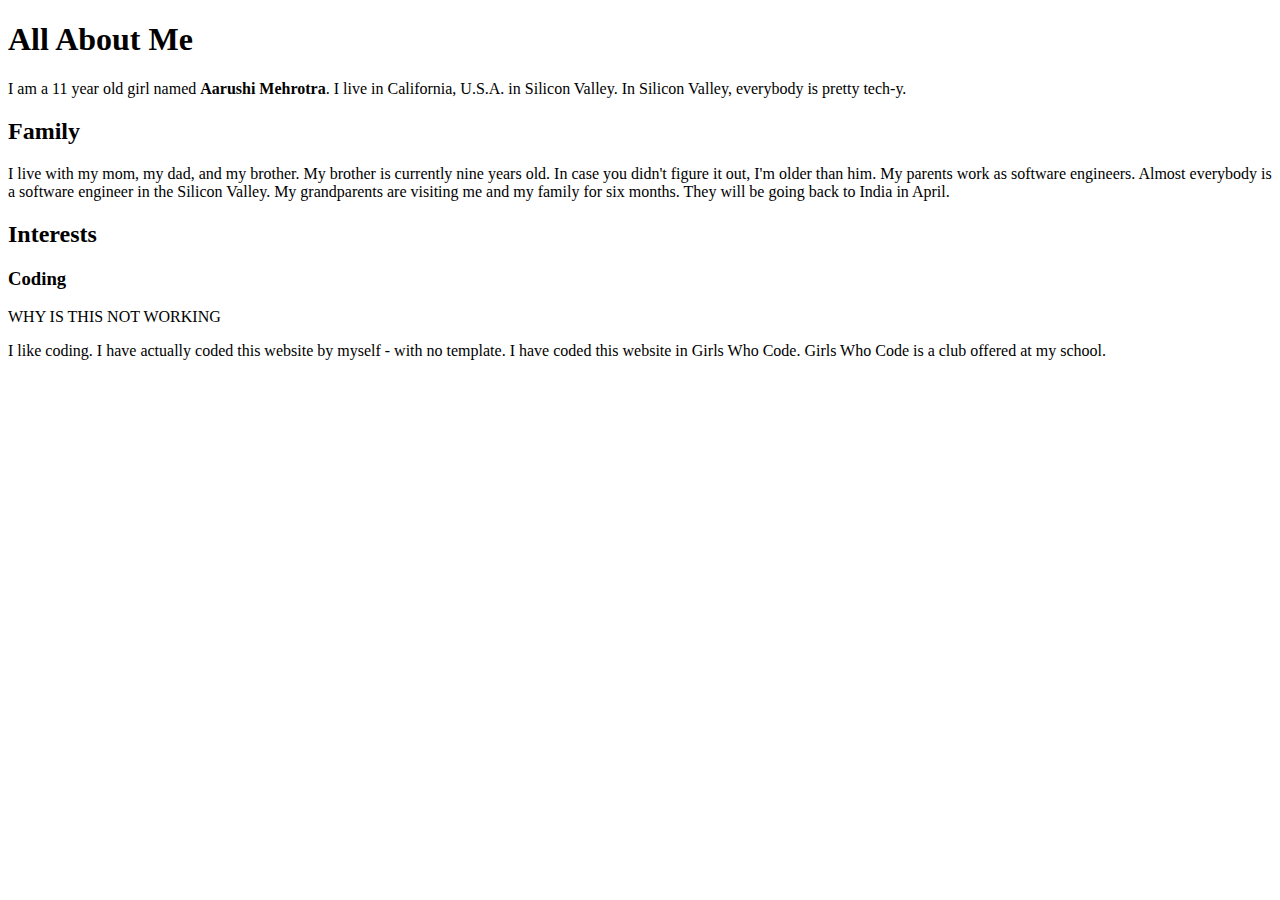
==== website.html @ 5c3c2062 "Update and rename index.html to website.html" ====
<!DOCTYPE HTML>
<html>
<head>
  <title> All About Me </title>
  <link rel="stylesheet" href="website.css">
</head>
<body>
  <h1> All About Me </h1>
  <p> I am a 11 year old girl named <strong>Aarushi Mehrotra</strong>.  I live in California, U.S.A. in Silicon Valley.  In Silicon Valley, everybody is pretty tech-y. </p>
  <h2> Family </h2>
  <p> I live with my mom, my dad, and my brother.  My brother is currently nine years old.  In case you didn't figure it out, I'm older than him.  My parents work as software engineers.  Almost everybody is a software engineer in the Silicon Valley.  My grandparents are visiting me and my family for six months.  They will be going back to India in April. </p>
  <h2> Interests </h2>
  <h3> Coding </h3>
  <p>WHY IS THIS NOT WORKING</p>
  <p> I like coding.  I have actually coded this website by myself - with no template.  I have coded this website in Girls Who Code.  Girls Who Code is a club offered at my school. </p>
</body>

</html>
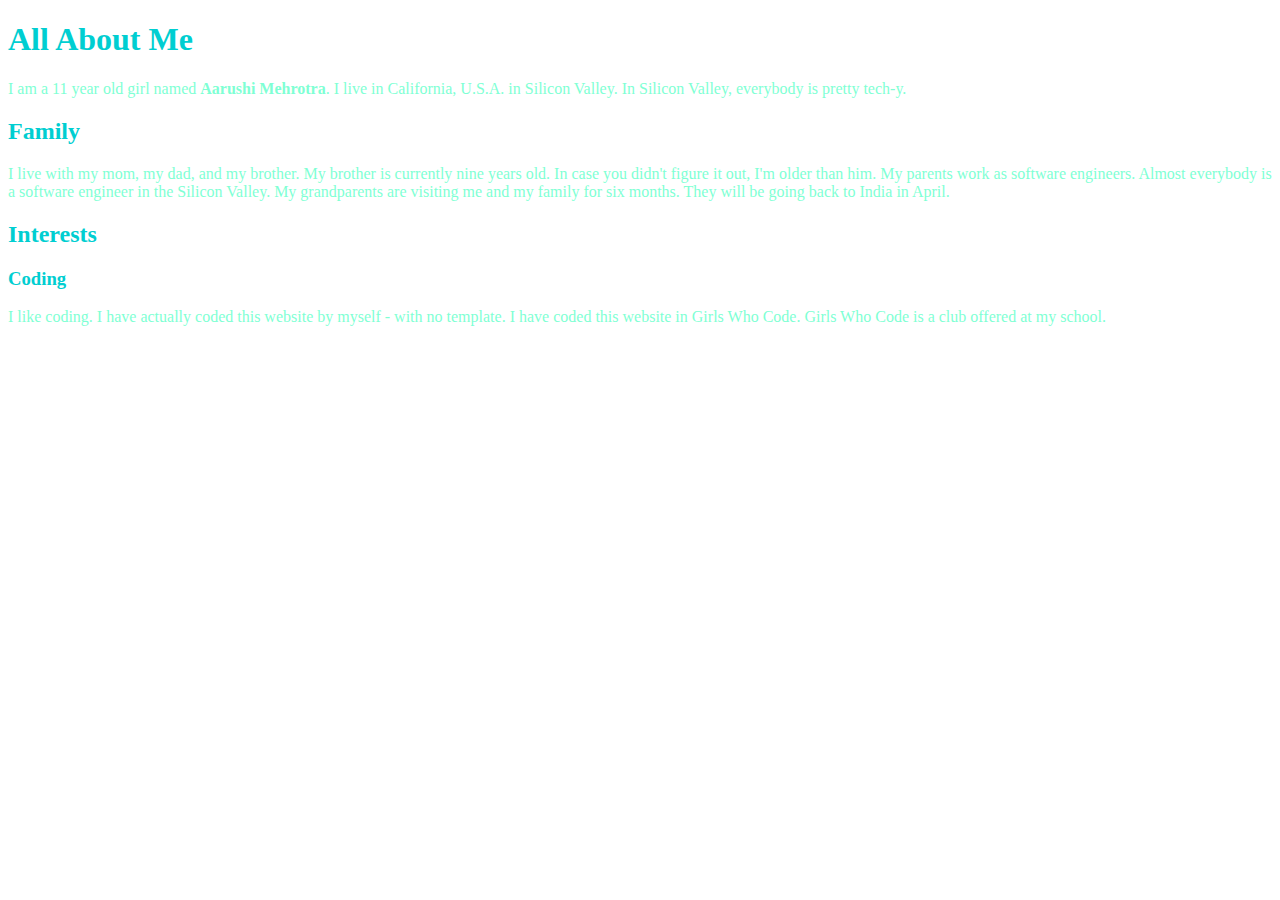
==== commit 8057d693: "Update website.html" ====
--- a/website.html
+++ b/website.html
@@ -11,8 +11,7 @@
   <p> I live with my mom, my dad, and my brother.  My brother is currently nine years old.  In case you didn't figure it out, I'm older than him.  My parents work as software engineers.  Almost everybody is a software engineer in the Silicon Valley.  My grandparents are visiting me and my family for six months.  They will be going back to India in April. </p>
   <h2> Interests </h2>
   <h3> Coding </h3>
-  <p>WHY IS THIS NOT WORKING</p>
   <p> I like coding.  I have actually coded this website by myself - with no template.  I have coded this website in Girls Who Code.  Girls Who Code is a club offered at my school. </p>
+
 </body>
-
 </html>
--- a/website.css
+++ b/website.css
@@ -0,0 +1,6 @@
+p {
+  color: aquamarine;
+}
+h1, h2, h3 {
+  color: darkturquoise;
+}
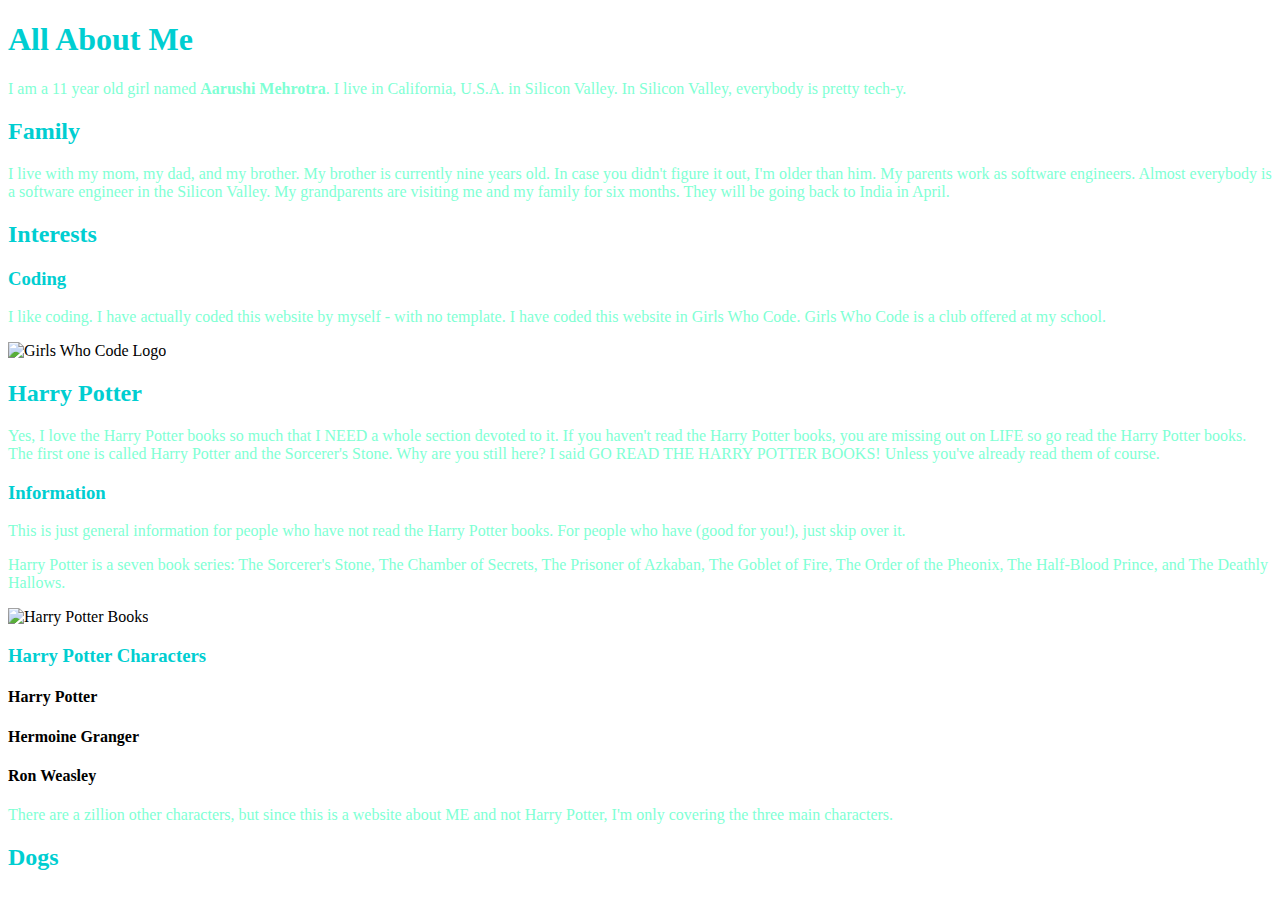
==== commit 99a33de1: "Update website.html" ====
--- a/website.html
+++ b/website.html
@@ -6,12 +6,26 @@
 </head>
 <body>
   <h1> All About Me </h1>
-  <p> I am a 11 year old girl named <strong>Aarushi Mehrotra</strong>.  I live in California, U.S.A. in Silicon Valley.  In Silicon Valley, everybody is pretty tech-y. </p>
-  <h2> Family </h2>
-  <p> I live with my mom, my dad, and my brother.  My brother is currently nine years old.  In case you didn't figure it out, I'm older than him.  My parents work as software engineers.  Almost everybody is a software engineer in the Silicon Valley.  My grandparents are visiting me and my family for six months.  They will be going back to India in April. </p>
-  <h2> Interests </h2>
-  <h3> Coding </h3>
-  <p> I like coding.  I have actually coded this website by myself - with no template.  I have coded this website in Girls Who Code.  Girls Who Code is a club offered at my school. </p>
+<p> I am a 11 year old girl named <strong>Aarushi Mehrotra</strong>.  I live in California, U.S.A. in Silicon Valley.  In Silicon Valley, everybody is pretty tech-y. </p>
 
+<h2> Family </h2>
+<p> I live with my mom, my dad, and my brother.  My brother is currently nine years old.  In case you didn't figure it out, I'm older than him.  My parents work as software engineers.  Almost everybody is a software engineer in the Silicon Valley.  My grandparents are visiting me and my family for six months.  They will be going back to India in April. </p>
+<h2> Interests </h2>
+<h3> Coding </h3>
+<p> I like coding.  I have actually coded this website by myself - with no template.  I have coded this website in Girls Who Code.  Girls Who Code is a club offered at my school. </p>
+<img src="http://girlswhocode.com/images/fblogo.png" alt="Girls Who Code Logo" />
+
+<h2> Harry Potter </h2>
+<p> Yes, I love the Harry Potter books so much that I NEED a whole section devoted to it.  If you haven't read the Harry Potter books, you are missing out on LIFE so go read the Harry Potter books.  The first one is called Harry Potter and the Sorcerer's Stone. Why are you still here?  I said GO READ THE HARRY POTTER BOOKS! Unless you've already read them of course.</p>
+<h3> Information </h3>
+<p> This is just general information for people who have not read the Harry Potter books.  For people who have (good for you!), just skip over it. </p>
+<p> Harry Potter is a seven book series: The Sorcerer's Stone, The Chamber of Secrets, The Prisoner of Azkaban, The Goblet of Fire, The Order of the Pheonix, The Half-Blood Prince, and The Deathly Hallows. </p>
+<img id = "hp-books" src="http://prodimage.images-bn.com/pimages/9780545162074_p0_v2_s1200x630.jpg" alt="Harry Potter Books" />
+<h3> Harry Potter Characters </h3>
+<h4> Harry Potter </h4>
+<h4> Hermoine Granger </h4>
+<h4> Ron Weasley </h4>
+<p> There are a zillion other characters, but since this is a website about ME and not Harry Potter, I'm only covering the three main characters. </p>
+<h2> Dogs </h2>
 </body>
 </html>
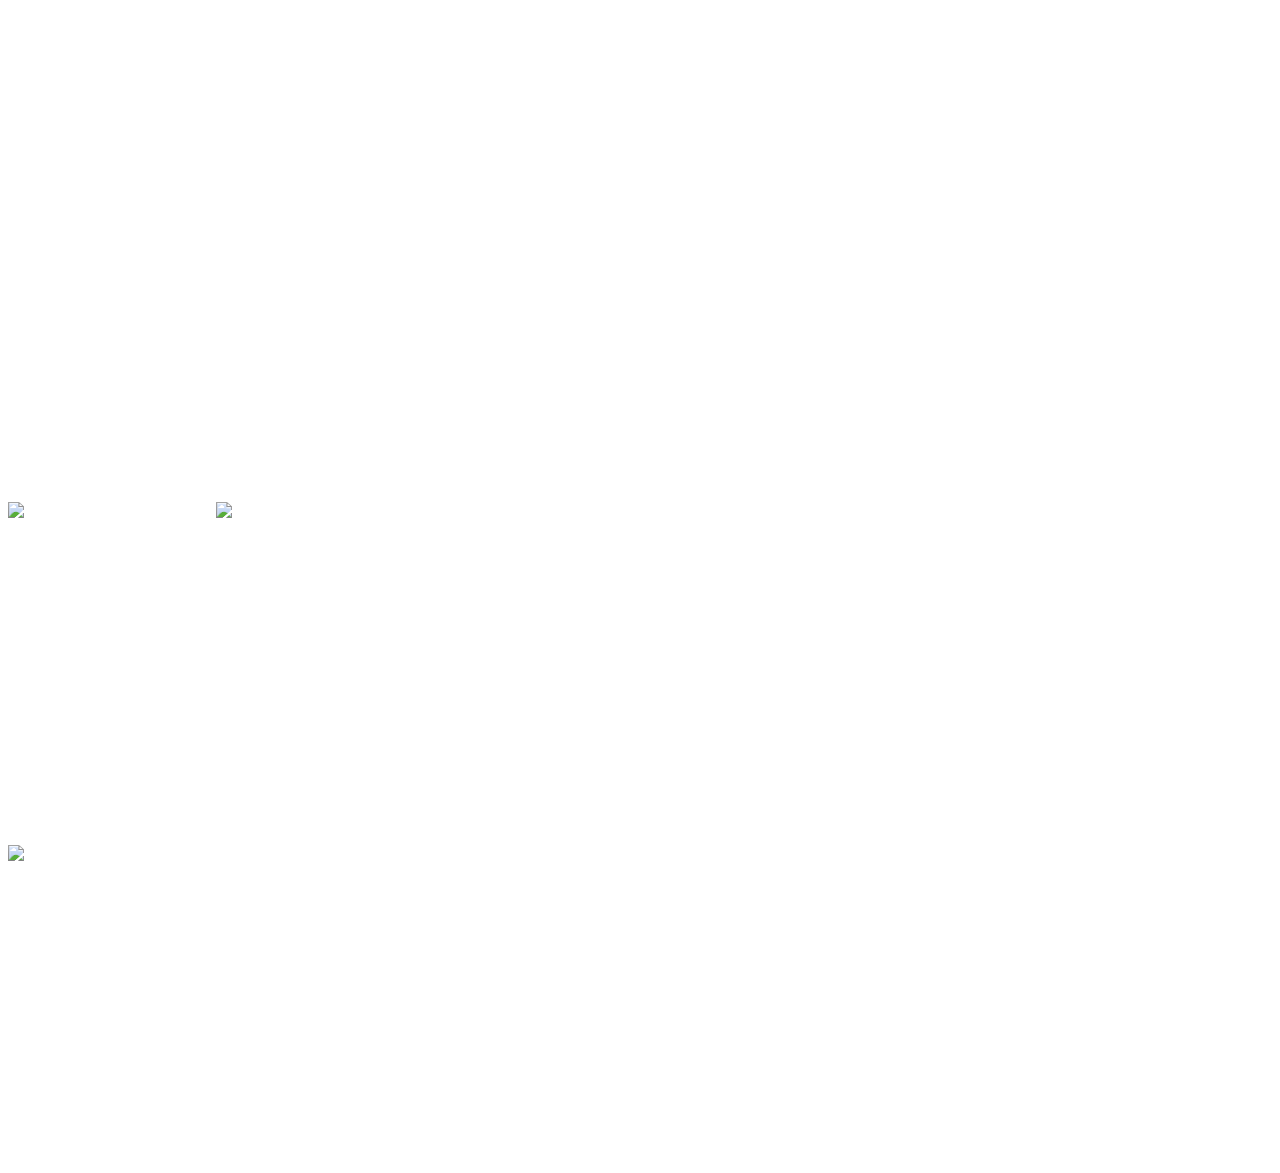
==== commit ab74e243: "Update website.html" ====
--- a/website.html
+++ b/website.html
@@ -5,22 +5,25 @@
   <link rel="stylesheet" href="website.css">
 </head>
 <body>
-  <h1> All About Me </h1>
+<h1> All About Me </h1>
 <p> I am a 11 year old girl named <strong>Aarushi Mehrotra</strong>.  I live in California, U.S.A. in Silicon Valley.  In Silicon Valley, everybody is pretty tech-y. </p>
 
 <h2> Family </h2>
 <p> I live with my mom, my dad, and my brother.  My brother is currently nine years old.  In case you didn't figure it out, I'm older than him.  My parents work as software engineers.  Almost everybody is a software engineer in the Silicon Valley.  My grandparents are visiting me and my family for six months.  They will be going back to India in April. </p>
 <h2> Interests </h2>
 <h3> Coding </h3>
-<p> I like coding.  I have actually coded this website by myself - with no template.  I have coded this website in Girls Who Code.  Girls Who Code is a club offered at my school. </p>
+<p> I like coding.  I have actually coded this website by myself - with no template.  I have coded this website in Girls Who Code.  Girls Who Code is a club offered at my school.</p>
+<p> I have mainly learned to code on my own, starting in fourth grade. Even though HTML/CSS is easier, the first programming language I learned was Javascript at Khan Academy. Javascript in Khan Academy was all about drawing and animation. Then I took Khan Academy's course on HTML/CSS (which I used to make this website).  I learned a little bit of SQL and then went to Codeacademy.  At Codecademy, I quickly finished the Javascript and the HTML/CSS course.  I learned jQuery to make webpages interactive easily.  I am now learning PHP. </p>
 <img src="http://girlswhocode.com/images/fblogo.png" alt="Girls Who Code Logo" />
+<img src="http://www.industryconnect.co.nz/wp-content/uploads/2015/09/prog-languages.png" alt="Programming Languages Wordle" />
+<h3> Science Olympiad </h3>
 
 <h2> Harry Potter </h2>
 <p> Yes, I love the Harry Potter books so much that I NEED a whole section devoted to it.  If you haven't read the Harry Potter books, you are missing out on LIFE so go read the Harry Potter books.  The first one is called Harry Potter and the Sorcerer's Stone. Why are you still here?  I said GO READ THE HARRY POTTER BOOKS! Unless you've already read them of course.</p>
 <h3> Information </h3>
 <p> This is just general information for people who have not read the Harry Potter books.  For people who have (good for you!), just skip over it. </p>
 <p> Harry Potter is a seven book series: The Sorcerer's Stone, The Chamber of Secrets, The Prisoner of Azkaban, The Goblet of Fire, The Order of the Pheonix, The Half-Blood Prince, and The Deathly Hallows. </p>
-<img id = "hp-books" src="http://prodimage.images-bn.com/pimages/9780545162074_p0_v2_s1200x630.jpg" alt="Harry Potter Books" />
+<img src="http://prodimage.images-bn.com/pimages/9780545162074_p0_v2_s1200x630.jpg" alt="Harry Potter Books" />
 <h3> Harry Potter Characters </h3>
 <h4> Harry Potter </h4>
 <h4> Hermoine Granger </h4>
--- a/website.css
+++ b/website.css
@@ -1,6 +1,11 @@
-p {
-  color: aquamarine;
+body {
+  background-image: url("https://pixabay.com/static/uploads/photo/2016/01/15/23/17/background-1142632_960_720.jpg");
+  font-family: "Verdana", monospace;
+  color: white;
 }
-h1, h2, h3 {
-  color: darkturquoise;
+img {
+  background-color: white;
 }
+#hp-books {
+  width: 200px;
+}
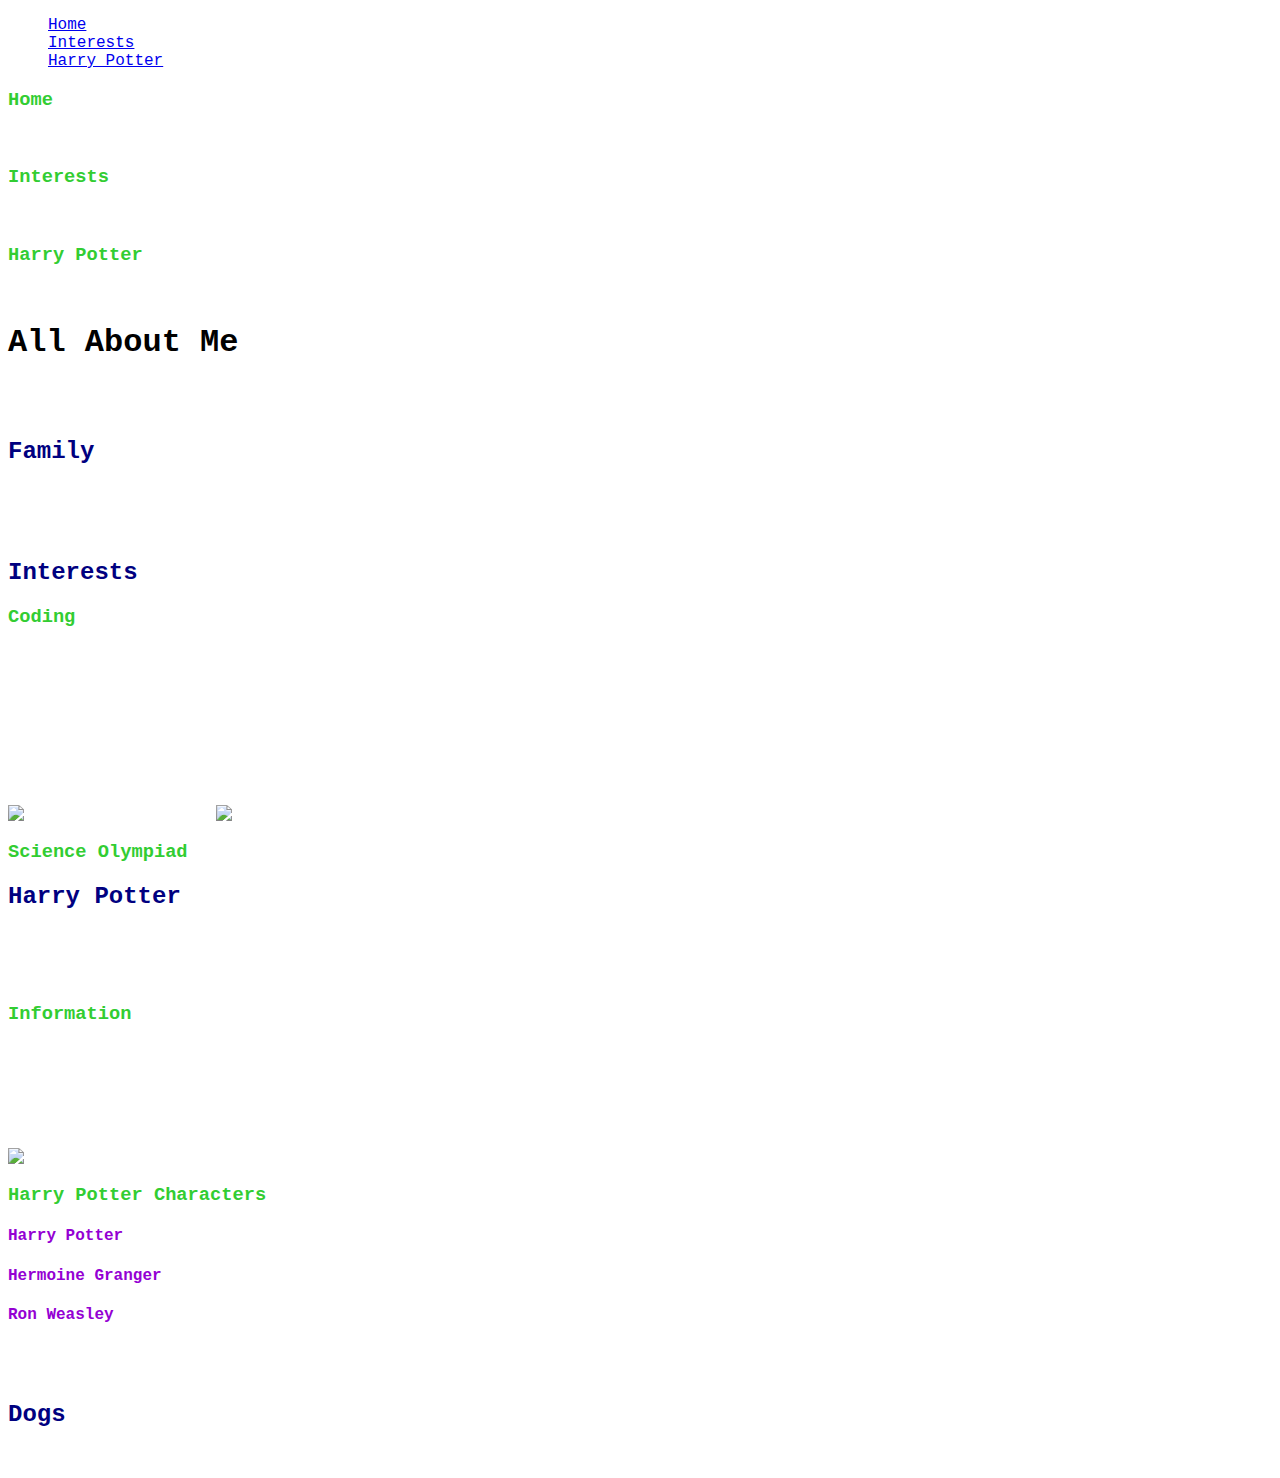
==== commit 473cc207: "Update website.html" ====
--- a/website.html
+++ b/website.html
@@ -5,6 +5,24 @@
   <link rel="stylesheet" href="website.css">
 </head>
 <body>
+<ul class="tab">
+  <li><a href="#" class="tablinks" onclick="openTab(event, 'Home')">Home</a></li>
+  <li><a href="#" class="tablinks" onclick="openTab(event, 'Interests')">Interests</a></li>
+  <li><a href="#" class="tablinks" onclick="openTab(event, 'Harry-Potter')">Harry Potter</a></li>
+</ul>
+<div id="Home" class="tabcontent">
+  <h3>Home</h3>
+  <p>---------------------</p>
+</div>
+<div id="Interests" class="tabcontent">
+  <h3>Interests</h3>
+  <p>----------------------</p> 
+</div>
+<div id="Harry-Potter" class="tabcontent">
+  <h3>Harry Potter</h3>
+  <p>------------------</p>
+</div>
+
 <h1> All About Me </h1>
 <p> I am a 11 year old girl named <strong>Aarushi Mehrotra</strong>.  I live in California, U.S.A. in Silicon Valley.  In Silicon Valley, everybody is pretty tech-y. </p>
 
@@ -30,5 +48,21 @@
 <h4> Ron Weasley </h4>
 <p> There are a zillion other characters, but since this is a website about ME and not Harry Potter, I'm only covering the three main characters. </p>
 <h2> Dogs </h2>
+
+<script>
+function openTab(evt, cityName) {
+    var i, tabcontent, tablinks;
+    tabcontent = document.getElementsByClassName("tabcontent");
+    for (i = 0; i < tabcontent.length; i++) {
+        tabcontent[i].style.display = "none";
+    }
+    tablinks = document.getElementsByClassName("tablinks");
+    for (i = 0; i < tabcontent.length; i++) {
+        tablinks[i].className = tablinks[i].className.replace(" active", "");
+    }
+    document.getElementById(cityName).style.display = "block";
+    evt.currentTarget.className += " active";
+}
+</script>
 </body>
 </html>
--- a/website.css
+++ b/website.css
@@ -3,9 +3,36 @@
   font-family: "Verdana", monospace;
   color: white;
 }
+h1 {
+  color: black;
+}
+h2 {
+  color: navy;
+}
+h3 {
+  color: limegreen;
+}
+h4 {
+  color: darkviolet;
+}
 img {
   background-color: white;
 }
-#hp-books {
-  width: 200px;
+img {
+  width: 300px;
 }
+.nav > div {
+  background: darkturquoise;
+  color: white;
+  font-family: "Verdana", monospace;
+  border: 2px blue solid;
+  border-radius: 4px;
+  text-align: center;
+  float: left;
+  padding: 10px;
+  width: 100px;
+}
+
+.nav > div:hover {
+  background: cornflowerblue;
+}
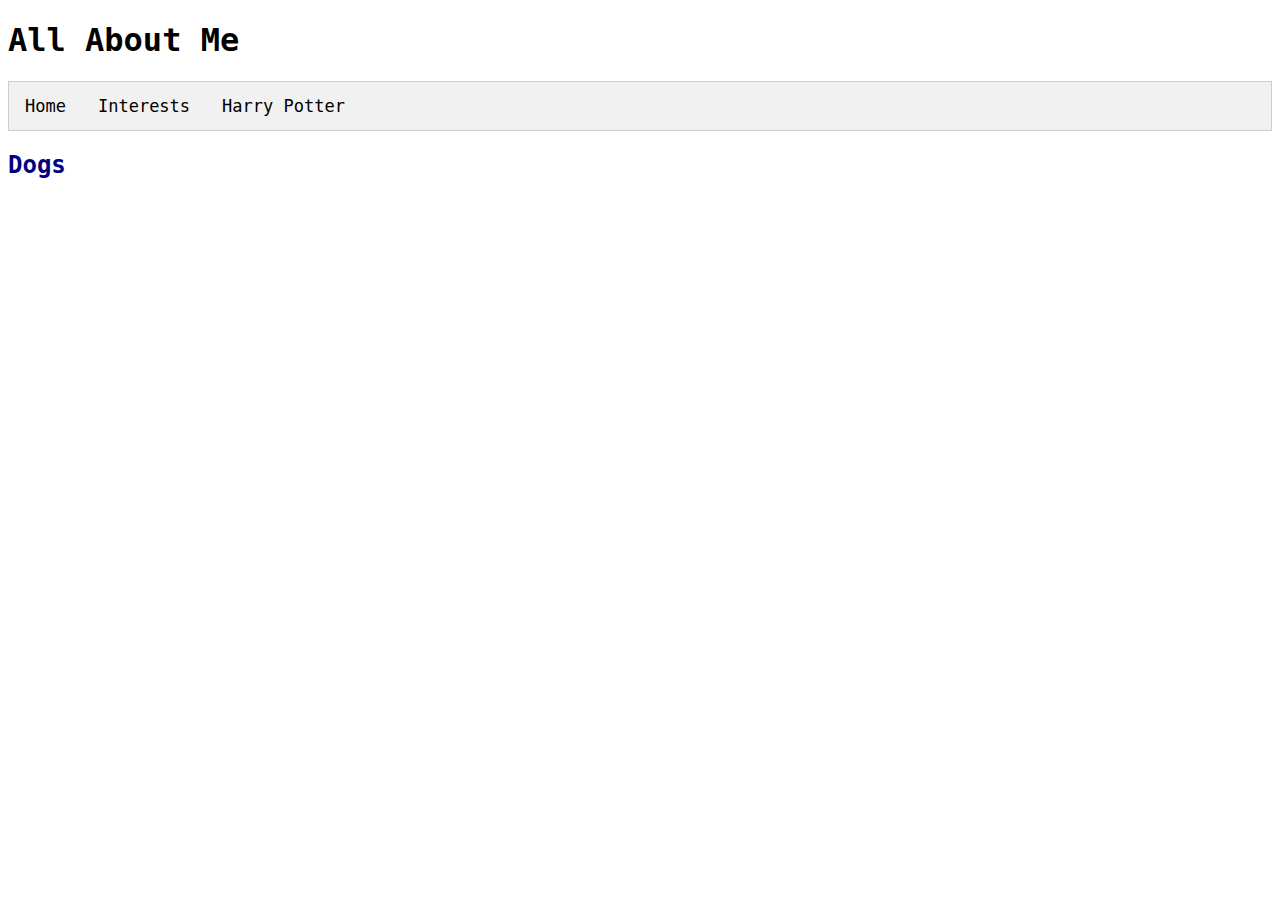
==== commit b0b5ef9f: "Update website.html" ====
--- a/website.html
+++ b/website.html
@@ -5,48 +5,41 @@
   <link rel="stylesheet" href="website.css">
 </head>
 <body>
+<h1> All About Me </h1>
 <ul class="tab">
   <li><a href="#" class="tablinks" onclick="openTab(event, 'Home')">Home</a></li>
   <li><a href="#" class="tablinks" onclick="openTab(event, 'Interests')">Interests</a></li>
   <li><a href="#" class="tablinks" onclick="openTab(event, 'Harry-Potter')">Harry Potter</a></li>
 </ul>
 <div id="Home" class="tabcontent">
-  <h3>Home</h3>
-  <p>---------------------</p>
+  <h2>Home</h2>
+  <p> I am a 11 year old girl named <strong>Aarushi Mehrotra</strong>.  I live in California, U.S.A. in Silicon Valley.  In Silicon Valley, everybody is pretty tech-y. </p>
+  <h3> Family </h3>
+  <p> I live with my mom, my dad, and my brother.  My brother is currently nine years old.  In case you didn't figure it out, I'm older than him.  My parents work as software engineers.  Almost everybody is a software engineer in the Silicon Valley. </p>
 </div>
 <div id="Interests" class="tabcontent">
-  <h3>Interests</h3>
-  <p>----------------------</p> 
+  <h2> Interests </h2>
+  <h3> Coding </h3>
+  <p> I like coding.  I have actually coded this website by myself - with no template.  I have coded this website in Girls Who Code.  Girls Who Code is a club offered at my school.</p>
+  <p> I have mainly learned to code on my own, starting in fourth grade. Even though HTML/CSS is easier, the first programming language I learned was Javascript at Khan Academy. Javascript in Khan Academy was all about drawing and animation. Then I took Khan Academy's course on HTML/CSS (which I used to make this website).  I learned a little bit of SQL and then went to Codeacademy.  At Codecademy, I quickly finished the Javascript and the HTML/CSS course.  I learned jQuery to make webpages interactive easily.  I am now learning PHP. </p>
+  <img src="http://girlswhocode.com/images/fblogo.png" alt="Girls Who Code Logo" />
+  <img src="http://www.industryconnect.co.nz/wp-content/uploads/2015/09/prog-languages.png" alt="Programming Languages Wordle" />
+  <h3> Science Olympiad </h3> 
 </div>
 <div id="Harry-Potter" class="tabcontent">
-  <h3>Harry Potter</h3>
-  <p>------------------</p>
+  <h2> Harry Potter </h2>
+  <p> Yes, I love the Harry Potter books so much that I NEED a whole section devoted to it.  If you haven't read the Harry Potter books, you are missing out on LIFE so go read the Harry Potter books.  The first one is called Harry Potter and the Sorcerer's Stone. Why are you still here?  I said GO READ THE HARRY POTTER BOOKS! Unless you've already read them of course.</p>
+  <h3> Information </h3>
+  <p> This is just general information for people who have not read the Harry Potter books.  For people who have (good for you!), just skip over it. </p>
+  <p> Harry Potter is a seven book series: The Sorcerer's Stone, The Chamber of Secrets, The Prisoner of Azkaban, The Goblet of Fire, The Order of the Pheonix, The Half-Blood Prince, and The Deathly Hallows. </p>
+  <img src="http://prodimage.images-bn.com/pimages/9780545162074_p0_v2_s1200x630.jpg" alt="Harry Potter Books" />
+  <h3> Harry Potter Characters </h3>
+  <h4> Harry Potter </h4>
+  <h4> Hermoine Granger </h4>
+  <h4> Ron Weasley </h4>
+  <p> There are a zillion other characters, but since this is a website about ME and not Harry Potter, I'm only covering the three main characters. </p>
 </div>
 
-<h1> All About Me </h1>
-<p> I am a 11 year old girl named <strong>Aarushi Mehrotra</strong>.  I live in California, U.S.A. in Silicon Valley.  In Silicon Valley, everybody is pretty tech-y. </p>
-
-<h2> Family </h2>
-<p> I live with my mom, my dad, and my brother.  My brother is currently nine years old.  In case you didn't figure it out, I'm older than him.  My parents work as software engineers.  Almost everybody is a software engineer in the Silicon Valley.  My grandparents are visiting me and my family for six months.  They will be going back to India in April. </p>
-<h2> Interests </h2>
-<h3> Coding </h3>
-<p> I like coding.  I have actually coded this website by myself - with no template.  I have coded this website in Girls Who Code.  Girls Who Code is a club offered at my school.</p>
-<p> I have mainly learned to code on my own, starting in fourth grade. Even though HTML/CSS is easier, the first programming language I learned was Javascript at Khan Academy. Javascript in Khan Academy was all about drawing and animation. Then I took Khan Academy's course on HTML/CSS (which I used to make this website).  I learned a little bit of SQL and then went to Codeacademy.  At Codecademy, I quickly finished the Javascript and the HTML/CSS course.  I learned jQuery to make webpages interactive easily.  I am now learning PHP. </p>
-<img src="http://girlswhocode.com/images/fblogo.png" alt="Girls Who Code Logo" />
-<img src="http://www.industryconnect.co.nz/wp-content/uploads/2015/09/prog-languages.png" alt="Programming Languages Wordle" />
-<h3> Science Olympiad </h3>
-
-<h2> Harry Potter </h2>
-<p> Yes, I love the Harry Potter books so much that I NEED a whole section devoted to it.  If you haven't read the Harry Potter books, you are missing out on LIFE so go read the Harry Potter books.  The first one is called Harry Potter and the Sorcerer's Stone. Why are you still here?  I said GO READ THE HARRY POTTER BOOKS! Unless you've already read them of course.</p>
-<h3> Information </h3>
-<p> This is just general information for people who have not read the Harry Potter books.  For people who have (good for you!), just skip over it. </p>
-<p> Harry Potter is a seven book series: The Sorcerer's Stone, The Chamber of Secrets, The Prisoner of Azkaban, The Goblet of Fire, The Order of the Pheonix, The Half-Blood Prince, and The Deathly Hallows. </p>
-<img src="http://prodimage.images-bn.com/pimages/9780545162074_p0_v2_s1200x630.jpg" alt="Harry Potter Books" />
-<h3> Harry Potter Characters </h3>
-<h4> Harry Potter </h4>
-<h4> Hermoine Granger </h4>
-<h4> Ron Weasley </h4>
-<p> There are a zillion other characters, but since this is a website about ME and not Harry Potter, I'm only covering the three main characters. </p>
 <h2> Dogs </h2>
 
 <script>
--- a/website.css
+++ b/website.css
@@ -1,7 +1,10 @@
 body {
-  background-image: url("https://pixabay.com/static/uploads/photo/2016/01/15/23/17/background-1142632_960_720.jpg");
+  /*background-image: url("https://pixabay.com/static/uploads/photo/2016/01/15/23/17/background-1142632_960_720.jpg");*/
   font-family: "Verdana", monospace;
-  color: white;
+  color: darkturquoise;
+}
+h1 h2 h3 h4 {
+  text-align: center;
 }
 h1 {
   color: black;
@@ -21,18 +24,35 @@
 img {
   width: 300px;
 }
-.nav > div {
-  background: darkturquoise;
-  color: white;
-  font-family: "Verdana", monospace;
-  border: 2px blue solid;
-  border-radius: 4px;
+ul.tab {
+  list-style-type: none;
+  margin: 0;
+  padding: 0;
+  overflow: hidden;
+  border: 1px solid #ccc;
+  background-color: #f1f1f1;
+}
+ul.tab li {
+  float: left;
+}
+ul.tab li a {
+  display: inline-block;
+  color: black;
   text-align: center;
-  float: left;
-  padding: 10px;
-  width: 100px;
+  padding: 14px 16px;
+  text-decoration: none;
+  transition: 0.3s;
+  font-size: 17px;
 }
-
-.nav > div:hover {
-  background: cornflowerblue;
+ul.tab li a:hover {
+  background-color: #ddd;
 }
+ul.tab li a:focus, .active {
+  background-color: #ccc;
+}
+.tabcontent {
+  display: none;
+  padding: 6px 12px;
+  border: 1px solid #ccc;
+  border-top: none;
+}
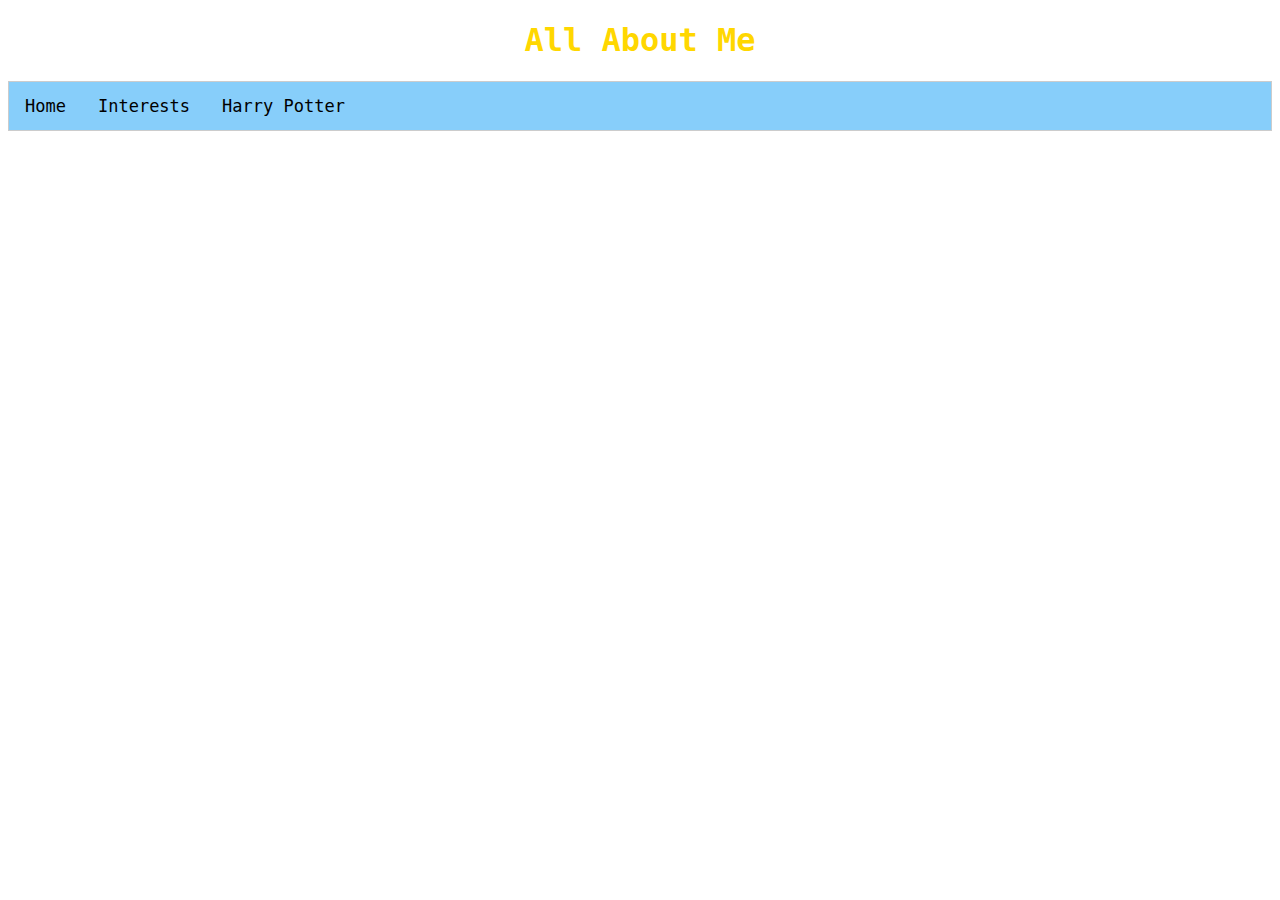
==== commit c9bf2a64: "Update website.html" ====
--- a/website.html
+++ b/website.html
@@ -40,8 +40,6 @@
   <p> There are a zillion other characters, but since this is a website about ME and not Harry Potter, I'm only covering the three main characters. </p>
 </div>
 
-<h2> Dogs </h2>
-
 <script>
 function openTab(evt, cityName) {
     var i, tabcontent, tablinks;
--- a/website.css
+++ b/website.css
@@ -3,11 +3,11 @@
   font-family: "Verdana", monospace;
   color: darkturquoise;
 }
-h1 h2 h3 h4 {
+h1, h2, h3, h4 {
   text-align: center;
 }
 h1 {
-  color: black;
+  color: gold;
 }
 h2 {
   color: navy;
@@ -30,7 +30,7 @@
   padding: 0;
   overflow: hidden;
   border: 1px solid #ccc;
-  background-color: #f1f1f1;
+  background-color: lightskyblue;
 }
 ul.tab li {
   float: left;
@@ -45,10 +45,10 @@
   font-size: 17px;
 }
 ul.tab li a:hover {
-  background-color: #ddd;
+  background-color: deepskyblue;
 }
 ul.tab li a:focus, .active {
-  background-color: #ccc;
+  background-color: dodgerblue;
 }
 .tabcontent {
   display: none;
